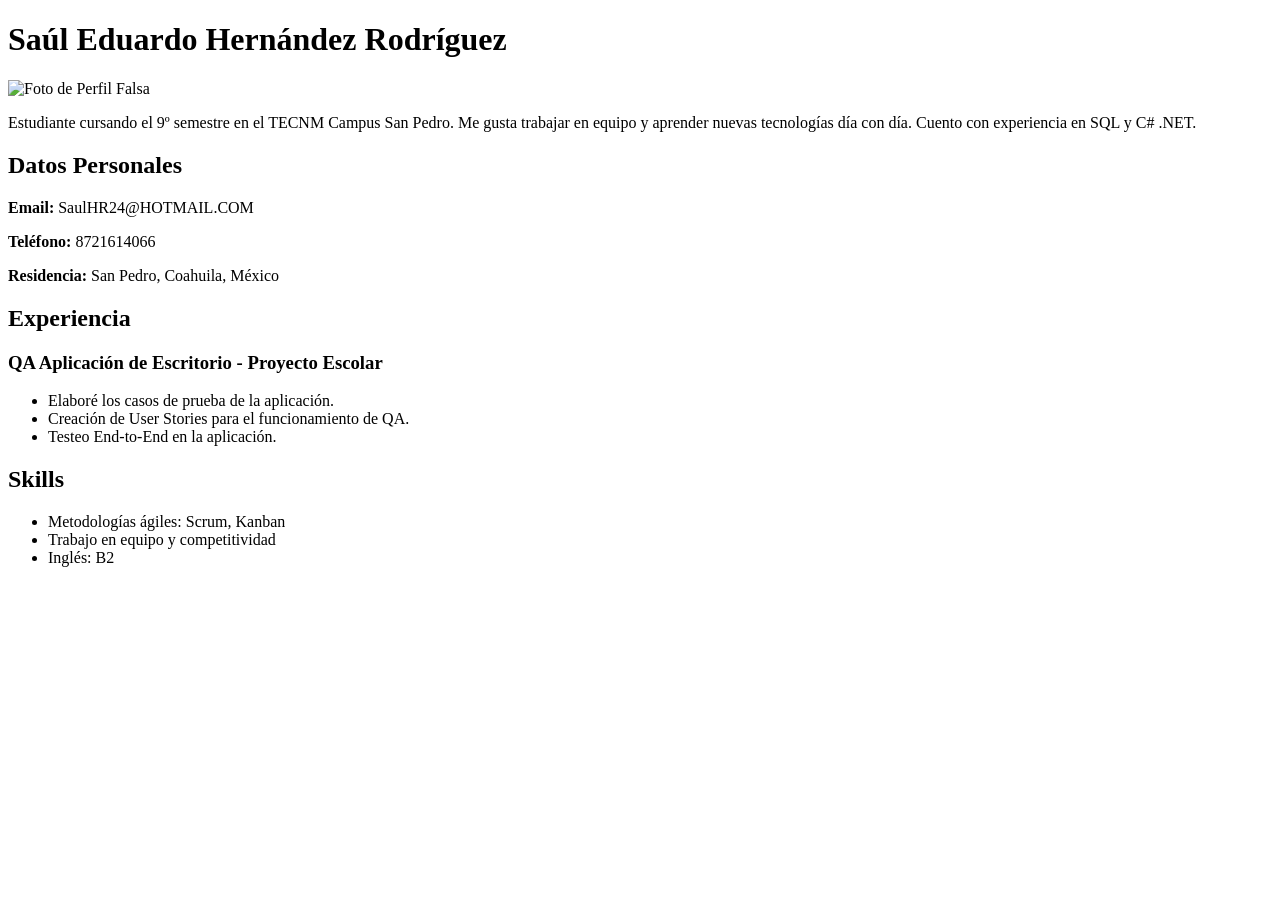
==== index.html @ 01691696 "Create index.html" ====
<!DOCTYPE html>
<html lang="es">
<head>
  <meta charset="UTF-8">
  <meta name="viewport" content="width=device-width, initial-scale=1.0">
  <title>CV Saúl Hernández</title>
  <link rel="stylesheet" href="./style.css">
</head>
<body>

  <div class="contenedor-cv">
  <div class="header">
      <h1>Saúl Eduardo Hernández Rodríguez</h1>
      <img src="https://cdn.pixabay.com/photo/2015/10/05/22/37/blank-profile-picture-973460_1280.png" alt="Foto de Perfil Falsa" class="foto"> 
    </div>

    <div class="seccion">
      <p>Estudiante cursando el 9º semestre en el TECNM Campus San Pedro. Me gusta trabajar en equipo y aprender nuevas tecnologías día con día. Cuento con experiencia en SQL y C# .NET.</p>
    </div>

    <div class="seccion">
      <h2>Datos Personales</h2>
      <div class="contacto">
        <p><b>Email:</b> SaulHR24@HOTMAIL.COM</p>
        <p><b>Teléfono:</b> 8721614066</p>
        <p><b>Residencia:</b> San Pedro, Coahuila, México</p>
      </div>
      </div>

    <div class="seccion">
      <h2>Experiencia</h2>
      <div class="tarjeta">
        <h3>QA Aplicación de Escritorio - Proyecto Escolar</h3>
        <ul>
          <li>Elaboré los casos de prueba de la aplicación.</li>
          <li>Creación de User Stories para el funcionamiento de QA.</li>
          <li>Testeo End-to-End en la aplicación.</li>
        </ul>
      </div>
    </div>

    <div class="seccion">
      <h2>Skills</h2>
      <ul>
        <li>Metodologías ágiles: Scrum, Kanban</li>
        <li>Trabajo en equipo y competitividad</li>
        <li>Inglés: B2</li>
      </ul>
    </div>

  </div>

  <script src="./script.js"></script>
</body>
</html>
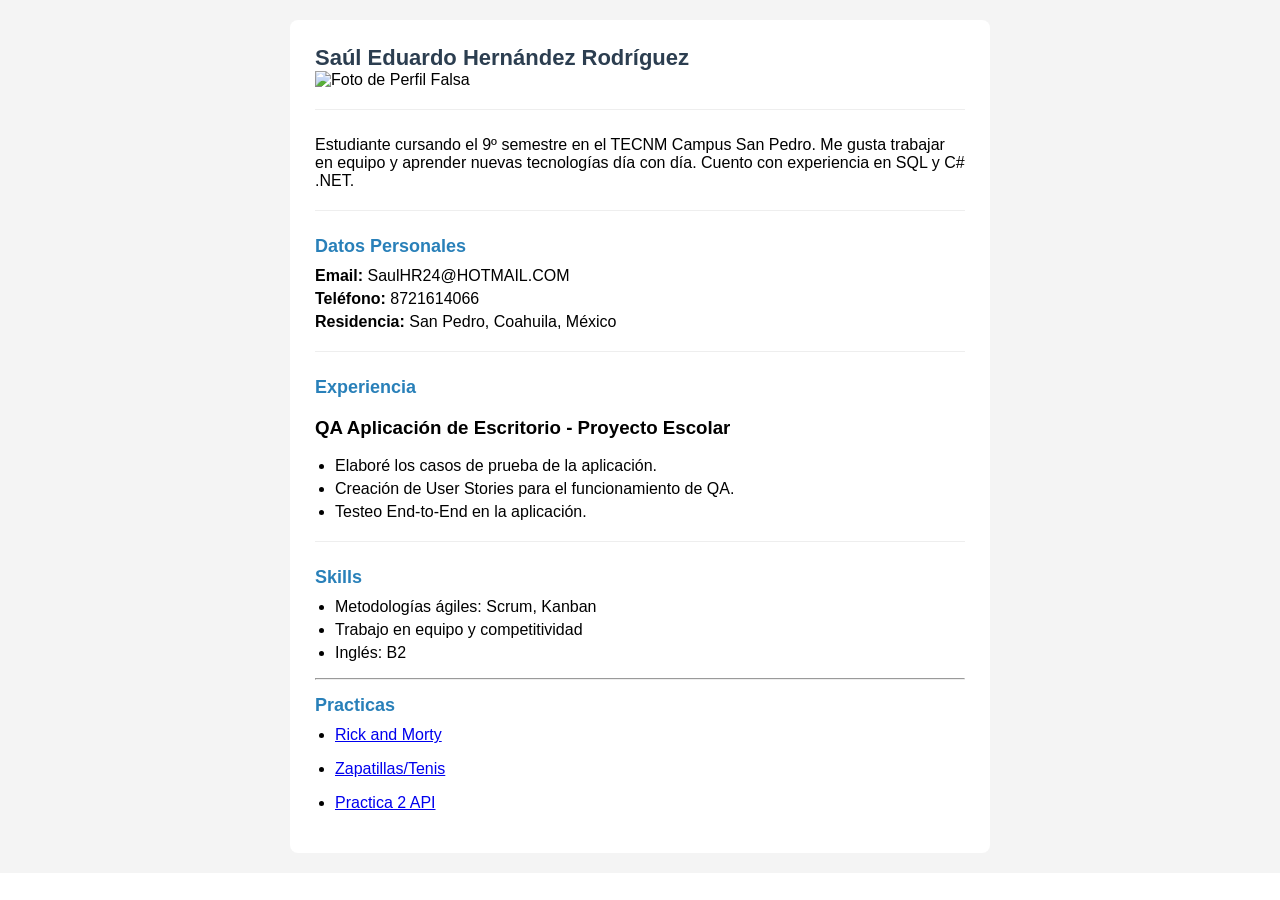
==== commit d48b0da5: "Practica 2 Api: Pokemon" ====
--- a/index.html
+++ b/index.html
@@ -46,6 +46,17 @@
         <li>Trabajo en equipo y competitividad</li>
         <li>Inglés: B2</li>
       </ul>
+ <hr>
+ <h2>Practicas</h2>
+ <ul>
+  <li><a href="./rick_morty_practica/index.html">Rick and Morty</a></li>
+ </ul>
+ <ul>
+  <li><a href="./practica1.html">Zapatillas/Tenis</a></li>
+ </ul>
+ <ul>
+  <li><a href="practica2_api/index.html">Practica 2 API</a></li>
+ </ul>
     </div>
 
   </div>
--- a/style.css
+++ b/style.css
@@ -0,0 +1,50 @@
+html {
+  height: 100%;
+  background: 50% 50% no-repeat
+    url('data:image/svg+xml,<svg viewBox="-20 -5 60 40" width="140" xmlns="http://www.w3.org/2000/svg" opacity="0.2"><path d="M1 8l11-7 11 7v8l-11 7-11-7zm0 0l11 8 11-8m0 8L12 8 1 16M12 1v7m0 8v7" fill="none" stroke="currentColor" stroke-linejoin="round" stroke-width="2"/><text x="-12" y="32" font-size="5" font-family="monospace" fill="currentColor">Built on CodePen</text></svg>');
+}
+
+body {
+  font-family: sans-serif;
+  background-color: #f4f4f4;
+  margin: 0;
+  padding: 20px;
+}
+.foto {
+  width: 150px;
+  height: 150px;
+  object-fit: cover; 
+  
+}
+.contenedor-cv {
+  max-width: 650px;
+  margin: 0 auto;
+  background-color: #ffffff;
+  padding: 25px;
+  border-radius: 8px;
+}
+.header h1 {
+  margin: 0;
+  color: #2c3e50;
+  font-size: 22px;
+}
+.seccion {
+  margin-top: 20px;
+  padding-top: 10px;
+  border-top: 1px solid #eeeeee;
+}
+.seccion h2 {
+  color: #2980b9;
+  font-size: 18px;
+  margin-bottom: 10px;
+}
+.contacto p {
+  margin: 5px 0;
+}
+ul {
+  padding-left: 20px;
+  margin-top: 5px;
+}
+li {
+  margin-bottom: 5px;
+}
